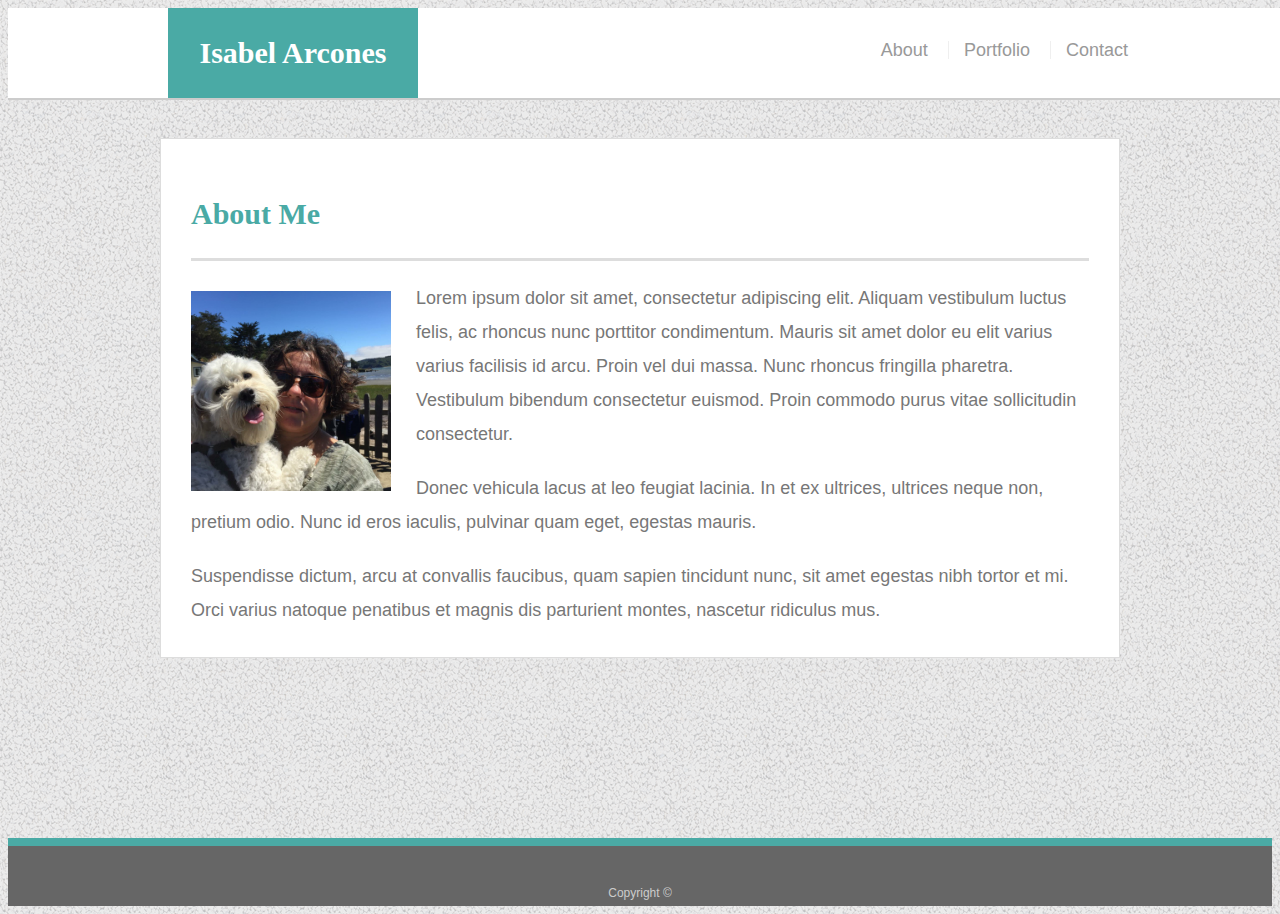
==== index.html @ 48de0ebd "V1 navbar static/responsive body" ====
<!doctype html>
<html lang="en-us">

<head>
  <meta charset="UTF-8">
  <title>Responsive-portfilio | About</title>
  <link rel="stylesheet" type="text/css" href="assets/css/style.css">
</head>

<body>
  <div class="wrapper">
    <header id="masthead">
      <div class="container">
        <a href="index.html" id="logo">Isabel Arcones</a>
        <nav>
          <a href="index.html">About</a>
          <a href="portfolio.html">Portfolio</a>
          <a href="contact.html">Contact</a>
        </nav>
      </div>
    </header>

    <div id="main-container" class="container">
      <section class="main-section">
        <h1>About Me</h1>

        <img src="assets/images/profile.jpg" class="auth-image" alt="Isabel Arcones">

        <p>Lorem ipsum dolor sit amet, consectetur adipiscing elit. Aliquam vestibulum luctus felis, ac rhoncus nunc porttitor condimentum. Mauris sit amet dolor eu elit varius varius facilisis id arcu. Proin vel dui massa. Nunc rhoncus fringilla pharetra. Vestibulum bibendum consectetur euismod. Proin commodo purus vitae sollicitudin consectetur.</p>

        <p>Donec vehicula lacus at leo feugiat lacinia. In et ex ultrices, ultrices neque non, pretium odio. Nunc id eros iaculis, pulvinar quam eget, egestas mauris.</p>

        <p>Suspendisse dictum, arcu at convallis faucibus, quam sapien tincidunt nunc, sit amet egestas nibh tortor et mi. Orci varius natoque penatibus et magnis dis parturient montes, nascetur ridiculus mus.</p>

      </section>

    </div>

    <footer>
      <div class="container">
        Copyright &copy; 
      </div>
    </footer>
  </div>
</body>

</html>
---- assets/css/style.css ----
body {
  font-family: Arial, "Helvetica Neue", Helvetica, sans-serif;
  font-size: 18px;
  line-height: 34px;
  color: #777777;
  background: url("../images/gravel.png");
}

* {
  box-sizing: border-box;
}

/* general */

.container {
  width: 100%;
  max-width: 960px;
  margin: 0 auto;
  clear: both;
}

h1,
h2,
h3,
p {
  margin-bottom: 20px;
}

p:last-child {
  margin-bottom: 0;
}

h1,
h2,
h3 {
  font-family: Georgia, Times, "Times New Roman", serif;
  font-weight: 700;
  color: #4aaaa5;
}

h1 {
  padding-bottom: 20px;
  font-size: 30px;
  line-height: 49px;
  border-bottom: 3px solid #dddddd;
}

h2,
h3 {
  font-size: 22px;
}

/* header */

#masthead {
  position: fixed;
  z-index: 99;
  width: 100%;
  margin: 0 0 30px;
  overflow: auto;
  color: #ffffff;
  background: #ffffff;
  border-bottom: 2px solid #cccccc;
}

#logo {
  float: left;
  width: 250px;
  height: 90px;
  font-family: Georgia, Times, "Times New Roman", serif;
  font-size: 30px;
  font-weight: 700;
  line-height: 90px;
  color: #ffffff;
  text-align: center;
  text-decoration: none;
  background: #4aaaa5;
}

nav {
  float: right;
  margin-top: 25px;
}

nav a {
  display: inline-block;
  padding-left: 15px;
  margin-left: 15px;
  line-height: 18px;
  color: #999;
  text-decoration: none;
  border-left: 1px solid #efefef;
}

nav a:first-child {
  border-left: 0 none;
}

/* footer */

footer {
  padding: 30px 0;
  clear: both;
  font-size: 12px;
  color: #ffffff;
  color: #cccccc;
  text-align: center;
  background: #666666;
  border-top: 8px solid #4aaaa5;
  height: 50px;
}

h3, h2 {
  padding-bottom: 20px;
  margin-bottom: 15px;
  line-height: 22px;
  border-bottom: 2px solid #eeeeee;
}

/* main */

#main-container {
  padding-top: 130px;
  min-height: calc(100vh - 70px);
}

.main-section {
  float: left;
  width: 100%;
  max-width: 960px;
  padding: 30px;
  margin: 0 0 40px;
  background: #ffffff;
  border: 1px solid #dddddd;
}

/* portfolio page */

.work {
  position: relative;
  float: left;
  width: 274px;
  margin: 20px 0 25px;
  overflow: auto;
}

.work:nth-child(even) {
  margin-right: 40px;
}

.work img {
  width: 100%;
  border: 0 none;
  opacity: 0.8;
}

.work h3 {
  position: absolute;
  bottom: 20px;
  width: 100%;
  padding: 15px;
  margin-bottom: 0;
  font-weight: 300;
  line-height: 30px;
  color: #ffffff;
  text-align: center;
  background: #4aaaa5;
  border-bottom: 0;
}

.auth-image {
  float: left;
  width: 200px;
  height: auto;
  margin-top: 10px;
  margin-right: 25px;
}

/* contact page */

#contact-form ul {
  margin-bottom: 20px;
}

#contact-form li {
  margin-bottom: 10px;
}

label,
input[type=text],
input[type=email],
textarea {
  display: block;
  width: 100%;
}

input[type=text],
input[type=email],
textarea {
  height: 35px;
  padding: 0 10px;
  font-size: 14px;
  border: 1px solid #dddddd;
}

textarea {
  height: 200px;
}

input[type=submit] {
  padding: 10px 30px;
  font-size: 18px;
  color: #ffffff;
  cursor: pointer;
  background: #4aaaa5;
  border: 0 none;
}

/*
These rules take effect depending of the browser's width.
*/


/* VISUAL max-width: 980px */

@media screen and (max-width: 980px) {

  /* The wrapper's width will be 600px */
  .wrapper {
      width: 960px;
      padding: 20px;
  }
  p::first-line {
    color: purple;
    font-variant: small-caps;
  }
  
} 
  
  /* VISUAL max-width: 768px */
  
@media screen and (max-width: 768px) {
  
  /* The wrapper's width will be 600px */
  .wrapper {
      width: 600px;
      padding: 20px;
  }

  p::first-line {
    color: blue;
    font-variant: small-caps;
  }

}
      /* VISUAL max-width: 640px */
    
@media screen and (max-width: 640px) {
  

  /* The wrapper's width will be 600px */
  .wrapper {
      width: 600px;
      padding: 20px;
  }
  #masthead {
    position: static;

  }

  #main-container {
    padding-top: 0px;
  }
  p::first-line {
    color: red;
    font-variant: small-caps;
  }
}
  
  /* Visual */
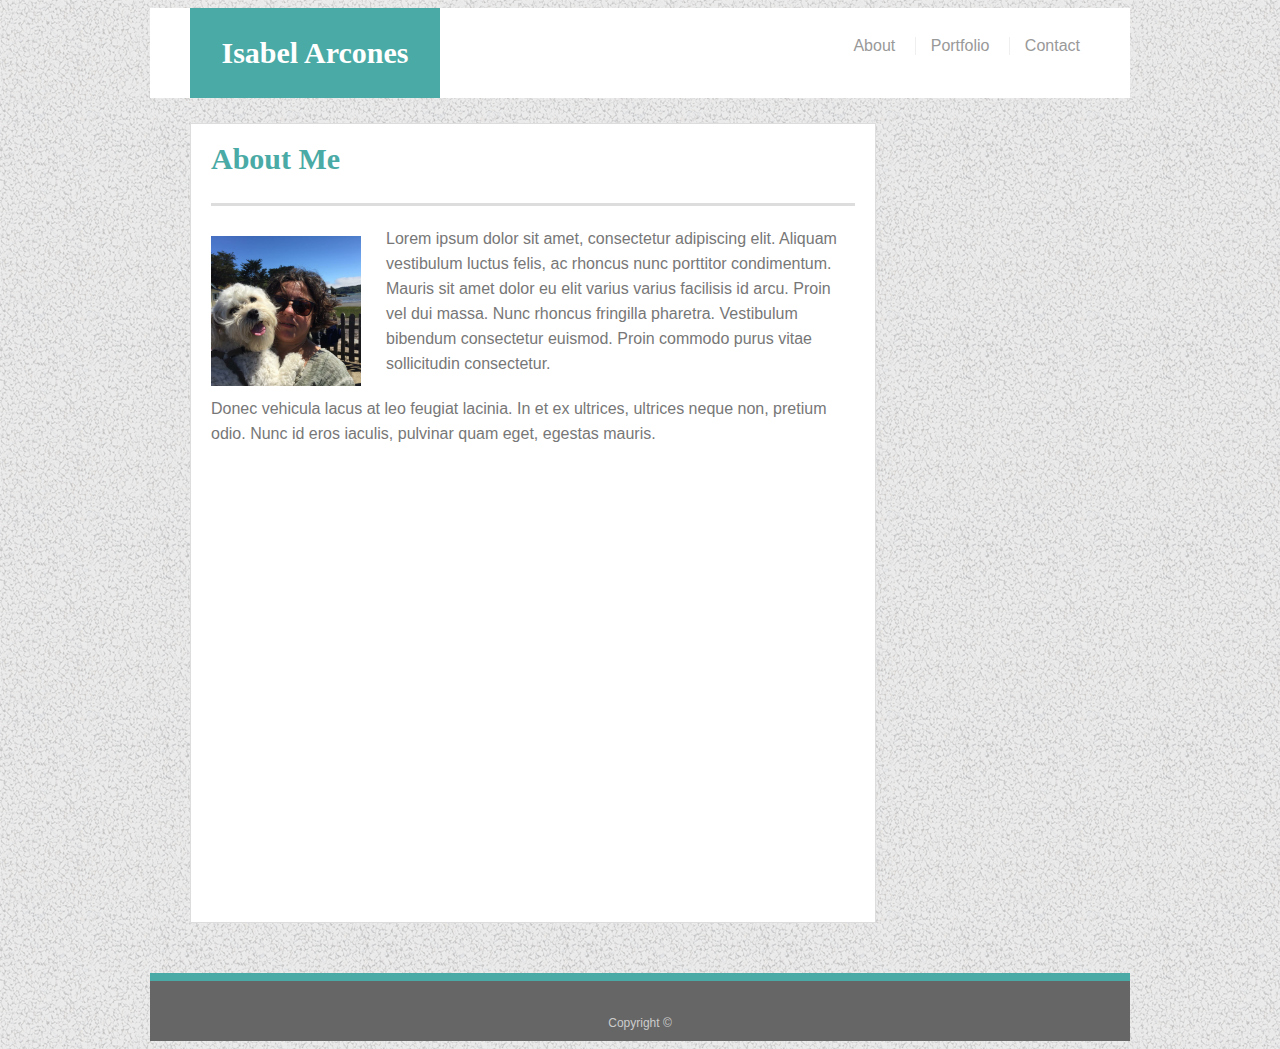
==== commit 7f2fbada: "V1.0 pending issues: footer, margin top, some weird responsive" ====
--- a/index.html
+++ b/index.html
@@ -9,18 +9,20 @@
 
 <body>
   <div class="wrapper">
-    <header id="masthead">
-      <div class="container">
-        <a href="index.html" id="logo">Isabel Arcones</a>
-        <nav>
-          <a href="index.html">About</a>
-          <a href="portfolio.html">Portfolio</a>
-          <a href="contact.html">Contact</a>
-        </nav>
-      </div>
-    </header>
+    
+    <div id="main-container" class="container">
 
-    <div id="main-container" class="container">
+      <header id="masthead">
+        <div class="container">
+          <a href="index.html" id="logo">Isabel Arcones</a>
+          <nav>
+            <a href="index.html">About</a>
+            <a href="portfolio.html">Portfolio</a>
+            <a href="contact.html">Contact</a>
+          </nav>
+        </div>
+      </header>
+
       <section class="main-section">
         <h1>About Me</h1>
 
@@ -30,17 +32,16 @@
 
         <p>Donec vehicula lacus at leo feugiat lacinia. In et ex ultrices, ultrices neque non, pretium odio. Nunc id eros iaculis, pulvinar quam eget, egestas mauris.</p>
 
-        <p>Suspendisse dictum, arcu at convallis faucibus, quam sapien tincidunt nunc, sit amet egestas nibh tortor et mi. Orci varius natoque penatibus et magnis dis parturient montes, nascetur ridiculus mus.</p>
+      </section>
 
-      </section>
+      <footer>
+          <div class="container">
+            Copyright &copy; 
+          </div>
+        </footer>
 
     </div>
 
-    <footer>
-      <div class="container">
-        Copyright &copy; 
-      </div>
-    </footer>
   </div>
 </body>
 
--- a/assets/css/style.css
+++ b/assets/css/style.css
@@ -1,7 +1,7 @@
 body {
   font-family: Arial, "Helvetica Neue", Helvetica, sans-serif;
-  font-size: 18px;
-  line-height: 34px;
+  font-size: 16px;
+  line-height: 25px;
   color: #777777;
   background: url("../images/gravel.png");
 }
@@ -14,9 +14,13 @@
 
 .container {
   width: 100%;
-  max-width: 960px;
+  max-width: 980px;
   margin: 0 auto;
   clear: both;
+}
+
+h1 {
+  margin-top: -10px;
 }
 
 h1,
@@ -53,14 +57,13 @@
 /* header */
 
 #masthead {
-  position: fixed;
+  position: static;
   z-index: 99;
-  width: 100%;
-  margin: 0 0 30px;
+  margin: 0 0 0px 0px;
   overflow: auto;
   color: #ffffff;
   background: #ffffff;
-  border-bottom: 2px solid #cccccc;
+  
 }
 
 #logo {
@@ -75,11 +78,13 @@
   text-align: center;
   text-decoration: none;
   background: #4aaaa5;
+  margin-left: 40px;
 }
 
 nav {
   float: right;
   margin-top: 25px;
+  margin-right: 50px;
 }
 
 nav a {
@@ -120,33 +125,35 @@
 /* main */
 
 #main-container {
-  padding-top: 130px;
+  padding-top: 0px;
+  
   min-height: calc(100vh - 70px);
+  
 }
 
 .main-section {
   float: left;
-  width: 100%;
+  height: 800px;
+  width: 70%;
   max-width: 960px;
-  padding: 30px;
-  margin: 0 0 40px;
+  padding: 20px;
+  margin: 25px 0px 50px 40px;
   background: #ffffff;
   border: 1px solid #dddddd;
 }
+
 
 /* portfolio page */
 
 .work {
   position: relative;
   float: left;
-  width: 274px;
-  margin: 20px 0 25px;
+  width: 200px;
+  margin: 0px 10px 20px;
   overflow: auto;
 }
 
-.work:nth-child(even) {
-  margin-right: 40px;
-}
+
 
 .work img {
   width: 100%;
@@ -170,16 +177,21 @@
 
 .auth-image {
   float: left;
-  width: 200px;
+  width: 150px;
   height: auto;
   margin-top: 10px;
   margin-right: 25px;
 }
 
+.text-block {
+  font-size: 16px;
+}
+
 /* contact page */
 
 #contact-form ul {
   margin-bottom: 20px;
+  padding-left: 0px;
 }
 
 #contact-form li {
@@ -225,11 +237,20 @@
 
 @media screen and (max-width: 980px) {
 
-  /* The wrapper's width will be 600px */
   .wrapper {
-      width: 960px;
-      padding: 20px;
-  }
+      width: 980px;
+      position: relative;
+      top: -10px;
+      left: -10px;
+      padding: 10px;
+ 
+  }
+  .main-container { 
+    top: -10px;
+    left: -10px;
+  
+  }
+
   p::first-line {
     color: purple;
     font-variant: small-caps;
@@ -241,12 +262,29 @@
   
 @media screen and (max-width: 768px) {
   
-  /* The wrapper's width will be 600px */
   .wrapper {
-      width: 600px;
-      padding: 20px;
-  }
-
+      width: 768px;
+      top: -10px;
+      left: -10px;
+      padding: 10px;
+    
+  }
+  .work {
+    width: 45%;
+    padding: 0px;
+    margin-right: 25px;
+  }
+  .main-container { 
+    top: -10px;
+    left: -10px;
+  
+  }
+  .main-section {
+     width: 100%;
+     margin: 25px 0px 50px 0px;
+     height: 1200px;
+  
+  }
   p::first-line {
     color: blue;
     font-variant: small-caps;
@@ -257,24 +295,61 @@
     
 @media screen and (max-width: 640px) {
   
-
-  /* The wrapper's width will be 600px */
   .wrapper {
-      width: 600px;
-      padding: 20px;
-  }
+      width: 640px;
+      padding: 10px;
+      top: -10px;
+      left: -10px;
+  }
+
+  .main-container { 
+    top: -10px;
+    left: -10px;
+    padding-top: 0px;
+  
+  }
+
+  .main-section {
+  height: 950px;
+  }
+
+  .auth-image { 
+    float: none;
+    width: 580px;
+  }
+
   #masthead {
     position: static;
 
   }
 
-  #main-container {
-    padding-top: 0px;
-  }
+  p {
+    line-height: 20px;
+  }
+
+  .work {
+    width: 100%;
+  }
+
+  #logo {
+    float: none;
+    padding: 20px 196px 20px 196px;
+    margin-left: 0;
+    margin-top: 0; 
+  }
+
   p::first-line {
     color: red;
     font-variant: small-caps;
   }
+
+  nav {
+    float: none;
+    margin-top: 0;
+    padding-left: 160px;
+    padding-bottom: 5px;
+
+  }
 }
   
   /* Visual */
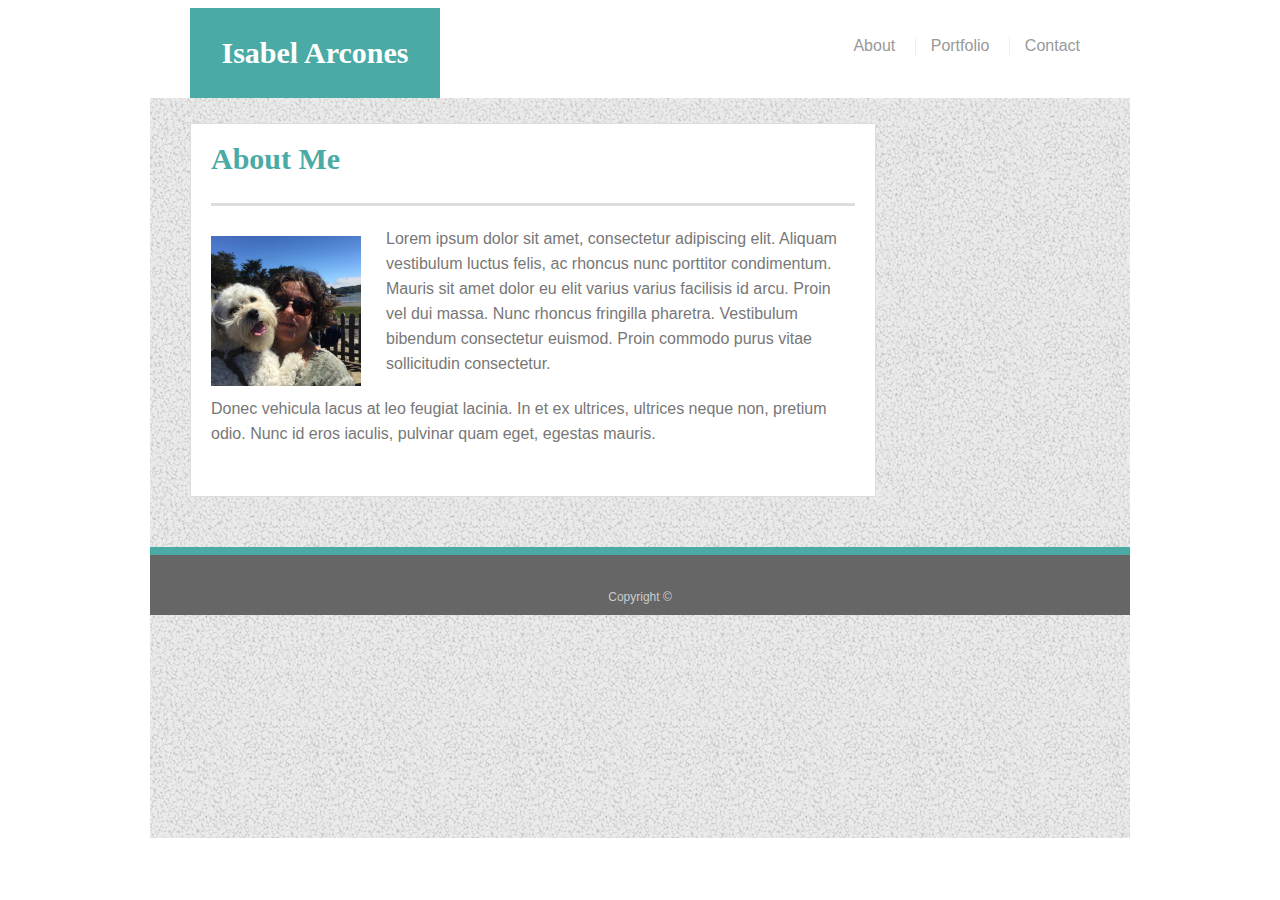
==== commit 117ab7c0: "V1.1 pending issues: review responsive @media query" ====
--- a/index.html
+++ b/index.html
@@ -33,16 +33,17 @@
         <p>Donec vehicula lacus at leo feugiat lacinia. In et ex ultrices, ultrices neque non, pretium odio. Nunc id eros iaculis, pulvinar quam eget, egestas mauris.</p>
 
       </section>
-
+  
       <footer>
           <div class="container">
             Copyright &copy; 
           </div>
-        </footer>
-
+      </footer>
+    
     </div>
 
   </div>
+  
 </body>
 
 </html>
--- a/assets/css/style.css
+++ b/assets/css/style.css
@@ -3,7 +3,7 @@
   font-size: 16px;
   line-height: 25px;
   color: #777777;
-  background: url("../images/gravel.png");
+  
 }
 
 * {
@@ -126,20 +126,22 @@
 
 #main-container {
   padding-top: 0px;
-  
+  background-image: url("../images/gravel.png");
+  background-repeat: repeat;
   min-height: calc(100vh - 70px);
-  
+  top: -10px;
+  left: -10px;
 }
 
 .main-section {
   float: left;
-  height: 800px;
   width: 70%;
-  max-width: 960px;
   padding: 20px;
+  padding-bottom: 50px;
   margin: 25px 0px 50px 40px;
   background: #ffffff;
   border: 1px solid #dddddd;
+ 
 }
 
 
@@ -245,11 +247,7 @@
       padding: 10px;
  
   }
-  .main-container { 
-    top: -10px;
-    left: -10px;
-  
-  }
+
 
   p::first-line {
     color: purple;
@@ -274,15 +272,10 @@
     padding: 0px;
     margin-right: 25px;
   }
-  .main-container { 
-    top: -10px;
-    left: -10px;
-  
-  }
+ 
   .main-section {
      width: 100%;
      margin: 25px 0px 50px 0px;
-     height: 1200px;
   
   }
   p::first-line {
@@ -302,16 +295,9 @@
       left: -10px;
   }
 
-  .main-container { 
-    top: -10px;
-    left: -10px;
-    padding-top: 0px;
-  
-  }
-
-  .main-section {
-  height: 950px;
-  }
+
+
+
 
   .auth-image { 
     float: none;
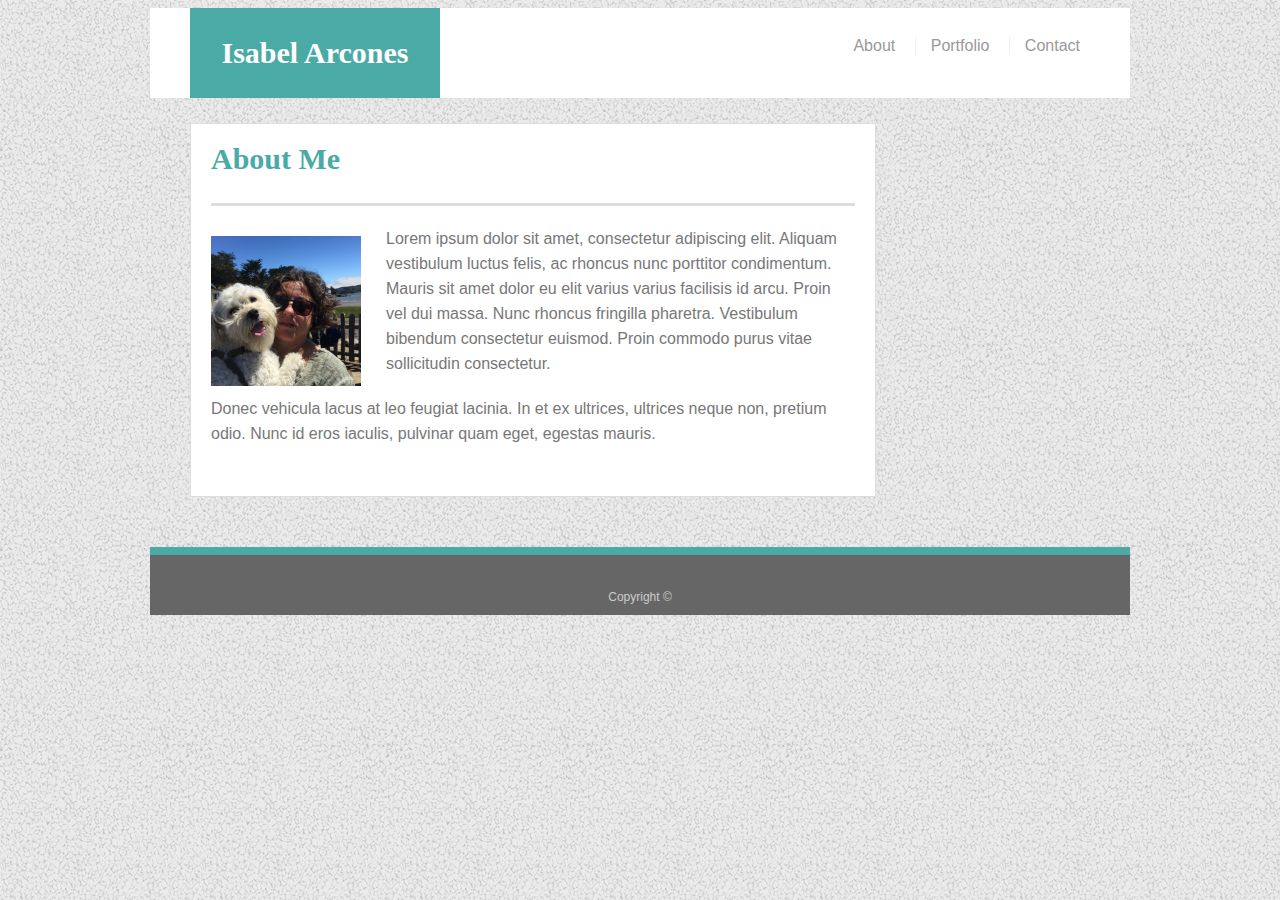
==== commit 66f8bd94: "V1.3 pending: issues with the footer" ====
--- a/index.html
+++ b/index.html
@@ -23,7 +23,7 @@
         </div>
       </header>
 
-      <section class="main-section">
+      <div class="main-section">
         <h1>About Me</h1>
 
         <img src="assets/images/profile.jpg" class="auth-image" alt="Isabel Arcones">
@@ -32,18 +32,18 @@
 
         <p>Donec vehicula lacus at leo feugiat lacinia. In et ex ultrices, ultrices neque non, pretium odio. Nunc id eros iaculis, pulvinar quam eget, egestas mauris.</p>
 
-      </section>
-  
+      </div>
+      
       <footer>
           <div class="container">
             Copyright &copy; 
           </div>
       </footer>
-    
     </div>
 
+
   </div>
-  
+
 </body>
 
 </html>
--- a/assets/css/style.css
+++ b/assets/css/style.css
@@ -3,7 +3,8 @@
   font-size: 16px;
   line-height: 25px;
   color: #777777;
-  
+  background-image: url("../images/gravel.png");
+  background-repeat: repeat;
 }
 
 * {
@@ -104,7 +105,7 @@
 /* footer */
 
 footer {
-  padding: 30px 0;
+  padding: 30px;
   clear: both;
   font-size: 12px;
   color: #ffffff;
@@ -113,7 +114,7 @@
   background: #666666;
   border-top: 8px solid #4aaaa5;
   height: 50px;
-}
+  }
 
 h3, h2 {
   padding-bottom: 20px;
@@ -126,8 +127,7 @@
 
 #main-container {
   padding-top: 0px;
-  background-image: url("../images/gravel.png");
-  background-repeat: repeat;
+
   min-height: calc(100vh - 70px);
   top: -10px;
   left: -10px;
@@ -144,18 +144,15 @@
  
 }
 
-
 /* portfolio page */
 
 .work {
   position: relative;
   float: left;
   width: 200px;
-  margin: 0px 10px 20px;
+  margin: 0px 10px 20px 0px;
   overflow: auto;
 }
-
-
 
 .work img {
   width: 100%;
@@ -248,6 +245,10 @@
  
   }
 
+  .work {
+    width: 33%;
+    margin-right: 12px;
+  }
 
   p::first-line {
     color: purple;
@@ -267,17 +268,18 @@
       padding: 10px;
     
   }
+
+  .main-section {
+    width: 90%;
+    margin-top: 25px;
+
+ }
+ 
   .work {
-    width: 45%;
-    padding: 0px;
-    margin-right: 25px;
-  }
- 
-  .main-section {
-     width: 100%;
-     margin: 25px 0px 50px 0px;
-  
-  }
+    width: 47%;
+    margin-right: 12px;
+  }
+
   p::first-line {
     color: blue;
     font-variant: small-caps;
@@ -295,13 +297,14 @@
       left: -10px;
   }
 
-
-
-
-
+  .main-section {
+    width: 90%;
+    margin-top: 25px;
+
+ }
   .auth-image { 
     float: none;
-    width: 580px;
+    width: 100%;
   }
 
   #masthead {
